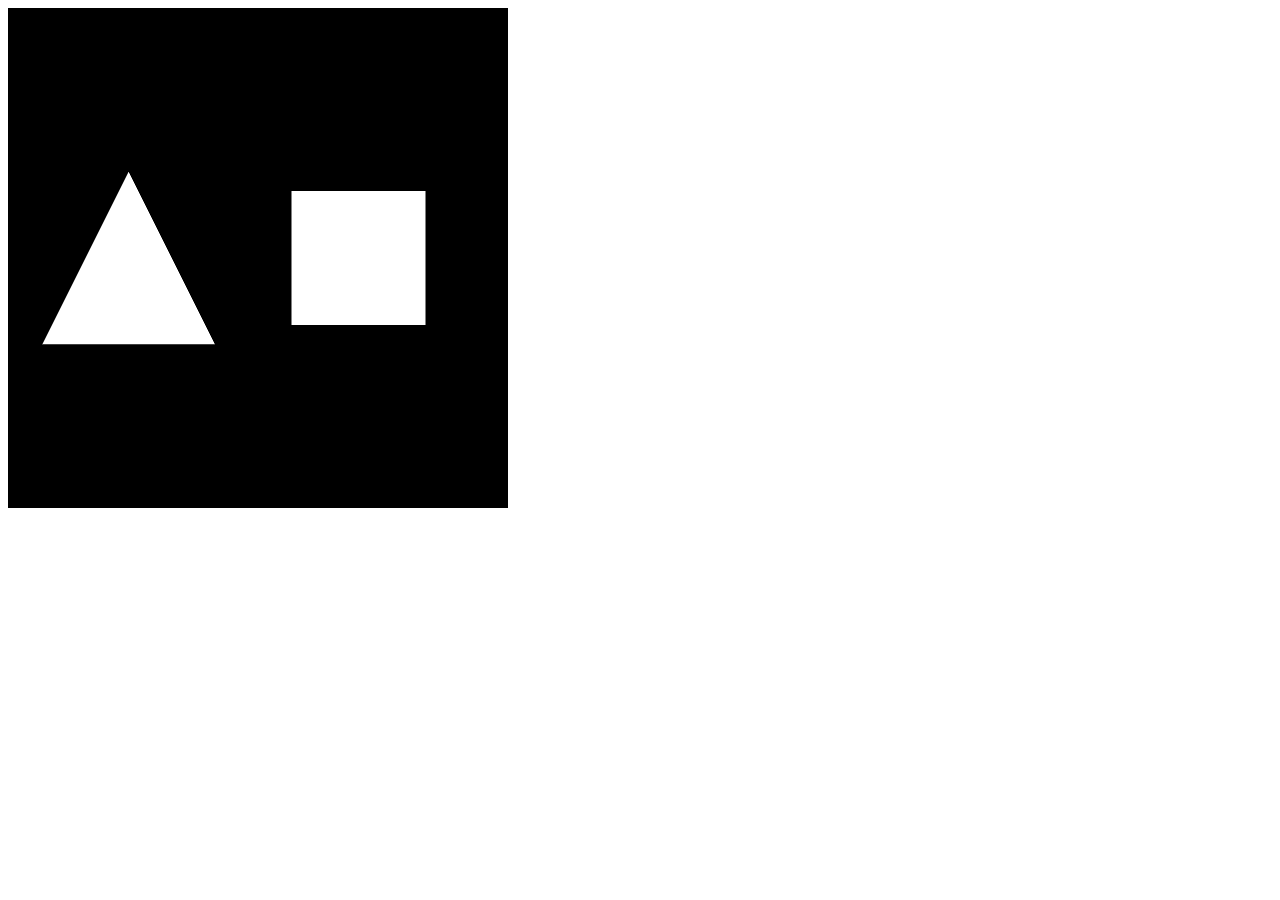
==== lesson1.html @ dbf1c81b "Did lesson 1 from: http://learningwebgl.com/blog/?p=28" ====
<html>
<head>
<title>Learning WebGL</title>
<script type="text/javascript" src="glMatrix-0.9.5.min.js"></script>

<script id="shader-fs" type="x-shader/x-fragment">
#ifdef GL_ES
precision highp float;
#endif

void main(void) {
    gl_FragColor = vec4(1.0, 1.0, 1.0, 1.0);
}
</script>

<script id="shader-vs" type="x-shader/x-vertex">
attribute vec3 aVertexPosition;

uniform mat4 uMVMatrix;
uniform mat4 uPMatrix;

void main(void) {
    gl_Position = uPMatrix * uMVMatrix * vec4(aVertexPosition, 1.0);
}
</script>

<script type="text/javascript">
function setMatrixUniforms() {
    gl.uniformMatrix4fv(shaderProgram.pMatrixUniform, false, pMatrix);
    gl.uniformMatrix4fv(shaderProgram.mvMatrixUniform, false, mvMatrix);
}

var triangleVertexPositionBuffer;
var squareVertexPositionBuffer;

var gl;
function initGL(canvas) {
    try {
        gl = canvas.getContext("experimental-webgl");
        gl.viewportWidth = canvas.width;
        gl.viewportHeight = canvas.height;
    } 
    catch(e) {
    }
    
    if (!gl) {
        alert("Could not initialise WebGL, sorry :-(");
    }
}

var mvMatrix = mat4.create();
var pMatrix = mat4.create();


var shaderProgram;
function initShaders() {
    var fragmentShader = getShader(gl, "shader-fs");
    var vertexShader = getShader(gl, "shader-vs");

    shaderProgram = gl.createProgram();
    gl.attachShader(shaderProgram, vertexShader);
    gl.attachShader(shaderProgram, fragmentShader);
    gl.linkProgram(shaderProgram);

    if (!gl.getProgramParameter(shaderProgram, gl.LINK_STATUS)) {
        alert("Could not initialise shaders");
    }

    gl.useProgram(shaderProgram);
    
    shaderProgram.vertexPositionAttribute = gl.getAttribLocation(shaderProgram, "aVertexPosition");
    gl.enableVertexAttribArray(shaderProgram.vertexPositionAttribute);
    
    shaderProgram.pMatrixUniform = gl.getUniformLocation(shaderProgram, "uPMatrix");
    shaderProgram.mvMatrixUniform = gl.getUniformLocation(shaderProgram, "uMVMatrix");
}

function getShader(gl, id) {
    var shaderScript = document.getElementById(id);
    if (!shaderScript) {
        return null;
    }

    var str = "";
    var k = shaderScript.firstChild;
    while (k) {
        if (k.nodeType == 3)
            str += k.textContent;
        k = k.nextSibling;
    }

    var shader;
    if (shaderScript.type == "x-shader/x-fragment") {
        shader = gl.createShader(gl.FRAGMENT_SHADER);
    } 
    else if (shaderScript.type == "x-shader/x-vertex") {
        shader = gl.createShader(gl.VERTEX_SHADER);
    } 
    else {
        return null;
    }

    gl.shaderSource(shader, str);
    gl.compileShader(shader);

    if (!gl.getShaderParameter(shader, gl.COMPILE_STATUS)) {
        alert(gl.getShaderInfoLog(shader));
        return null;
    }

    return shader;
}

function initBuffers(){

    //Create a buffer for the triangle:
    triangleVertexPositionBuffer = gl.createBuffer();
    gl.bindBuffer(gl.ARRAY_BUFFER, triangleVertexPositionBuffer);
    
    var vertices = [
         0.0,  1.0,  0.0,
        -1.0, -1.0,  0.0,
         1.0, -1.0,  0.0
    ];  
    gl.bufferData(gl.ARRAY_BUFFER, new Float32Array(vertices), gl.STATIC_DRAW);  
    triangleVertexPositionBuffer.itemSize = 3;
    triangleVertexPositionBuffer.numItems = 3;
    
    //create a buffer for the square:
    squareVertexPositionBuffer = gl.createBuffer();
    gl.bindBuffer(gl.ARRAY_BUFFER, squareVertexPositionBuffer);
    vertices = [
         1.0,  1.0,  0.0,
        -1.0,  1.0,  0.0,
         1.0, -1.0,  0.0,
        -1.0, -1.0,  0.0
    ];
    gl.bufferData(gl.ARRAY_BUFFER, new Float32Array(vertices), gl.STATIC_DRAW);
    squareVertexPositionBuffer.itemSize = 3;
    squareVertexPositionBuffer.numItems = 4;
}

//This is where we user the buffers from initBuffers.
function drawScene(){
    gl.viewport(0, 0, gl.viewportWidth, gl.viewportHeight);
    gl.clear(gl.COLOR_BUFFER_BIT | gl.DEPTH_BUFFER_BIT);
    mat4.perspective(45, gl.viewportWidth / gl.viewportHeight, 0.1, 100.0, pMatrix);
    mat4.identity(mvMatrix);
    
    //move:
    mat4.translate(mvMatrix, [-1.5, 0.0, -7.0]);
    //draw:
    gl.bindBuffer(gl.ARRAY_BUFFER, triangleVertexPositionBuffer);
    gl.vertexAttribPointer(shaderProgram.vertexPositionAttribute, triangleVertexPositionBuffer.itemSize, gl.FLOAT, false, 0, 0);
        
    //move what we did to the grapchis card:
    setMatrixUniforms();
    gl.drawArrays(gl.TRIANGLES, 0, triangleVertexPositionBuffer.numItems);
        
    //now we draw the square:
    mat4.translate(mvMatrix, [3.0, 0.0, -2.0]);
    gl.bindBuffer(gl.ARRAY_BUFFER, squareVertexPositionBuffer);
    gl.vertexAttribPointer(shaderProgram.vertexPositionAttribute, squareVertexPositionBuffer.itemSize, gl.FLOAT, false, 0, 0);
    setMatrixUniforms();
    gl.drawArrays(gl.TRIANGLE_STRIP, 0, squareVertexPositionBuffer.numItems);
    
}

function webGLStart(){
    var canvas = document.getElementById("lesson01");
    initGL(canvas);
    initShaders();
    initBuffers();
    
    gl.clearColor(0.0,0.0,0.0,1.0);
    gl.enable(gl.DEPTH_TEST);
    gl.vertexAttribPointer(shaderProgram.vertexPositionAttribute, triangleVertexPositionBuffer.itemSize, gl.FLOAT, false, 0, 0);

    
    drawScene();
}

</script>
</head>

<body onload="webGLStart();">
<canvas id="lesson01" width="500" height="500"></canvas>

</body>

</html>
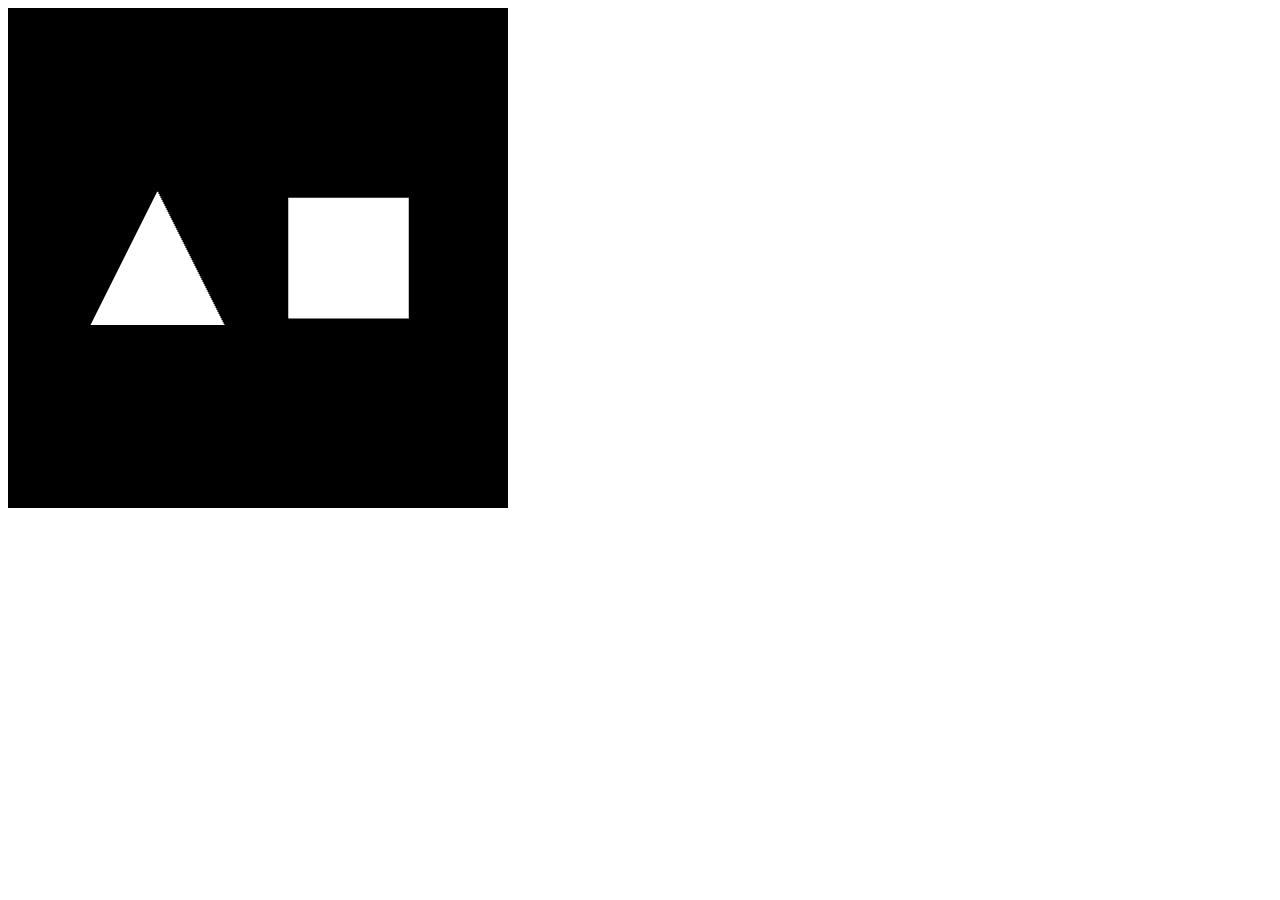
==== commit cdee170e: "Put README back in base directory, small changes to lesson1" ====
--- a/lesson1.html
+++ b/lesson1.html
@@ -118,9 +118,9 @@
     gl.bindBuffer(gl.ARRAY_BUFFER, triangleVertexPositionBuffer);
     
     var vertices = [
-         0.0,  1.0,  0.0,
-        -1.0, -1.0,  0.0,
-         1.0, -1.0,  0.0
+         0.0,  1.0,  -2.0,
+        -1.0, -1.0,  -2.0,
+         1.0, -1.0,  -2.0
     ];  
     gl.bufferData(gl.ARRAY_BUFFER, new Float32Array(vertices), gl.STATIC_DRAW);  
     triangleVertexPositionBuffer.itemSize = 3;
@@ -158,7 +158,7 @@
     gl.drawArrays(gl.TRIANGLES, 0, triangleVertexPositionBuffer.numItems);
         
     //now we draw the square:
-    mat4.translate(mvMatrix, [3.0, 0.0, -2.0]);
+    mat4.translate(mvMatrix, [3.0, 0.0, -3.0]);
     gl.bindBuffer(gl.ARRAY_BUFFER, squareVertexPositionBuffer);
     gl.vertexAttribPointer(shaderProgram.vertexPositionAttribute, squareVertexPositionBuffer.itemSize, gl.FLOAT, false, 0, 0);
     setMatrixUniforms();
